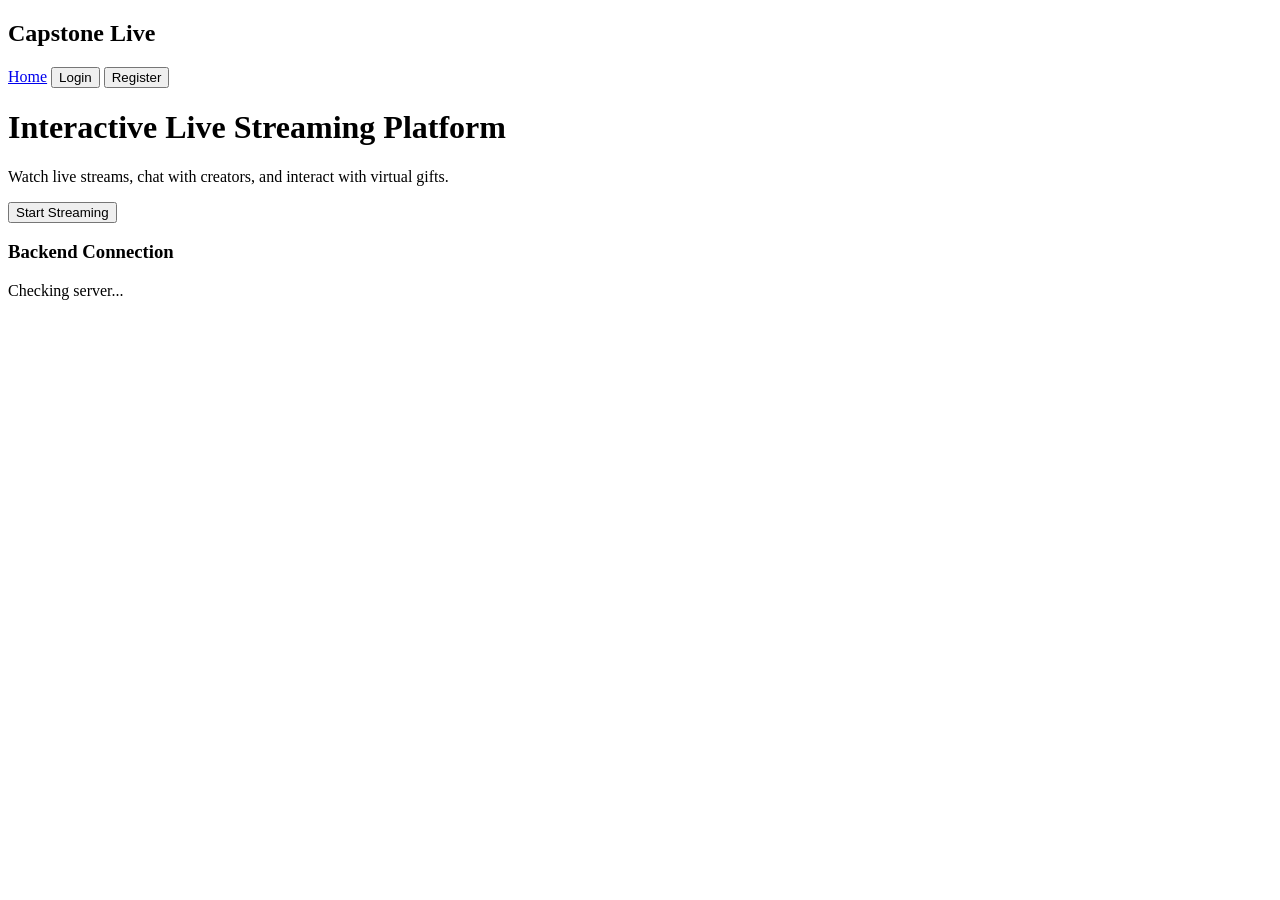
==== frontend/index.html @ 1182a8cf "live streaming and backend basic setup" ====
<!DOCTYPE html>
<html lang="en">
<head>
    <meta charset="UTF-8">
    <meta name="viewport"
          content="width=device-width, initial-scale=1.0">

    <title>Capstone Live</title>

    <link rel="stylesheet" href="/static/css/style.css">
</head>

<body>
    <header>
        <h2>Capstone Live</h2>

        <nav>
            <a href="/">Home</a>
            <button id="loginBtn">Login</button>
            <button id="registerBtn">Register</button>
        </nav>
    </header>

    <main>
        <h1>Interactive Live Streaming Platform</h1>

        <p>
            Watch live streams, chat with creators,
            and interact with virtual gifts.
        </p>

        <button id="startStreamBtn">
            Start Streaming
        </button>

        <h3>Backend Connection</h3>
        <p id="serverStatus">Checking server...</p>
    </main>

    <script src="/static/js/main.js"></script>
</body>
</html>
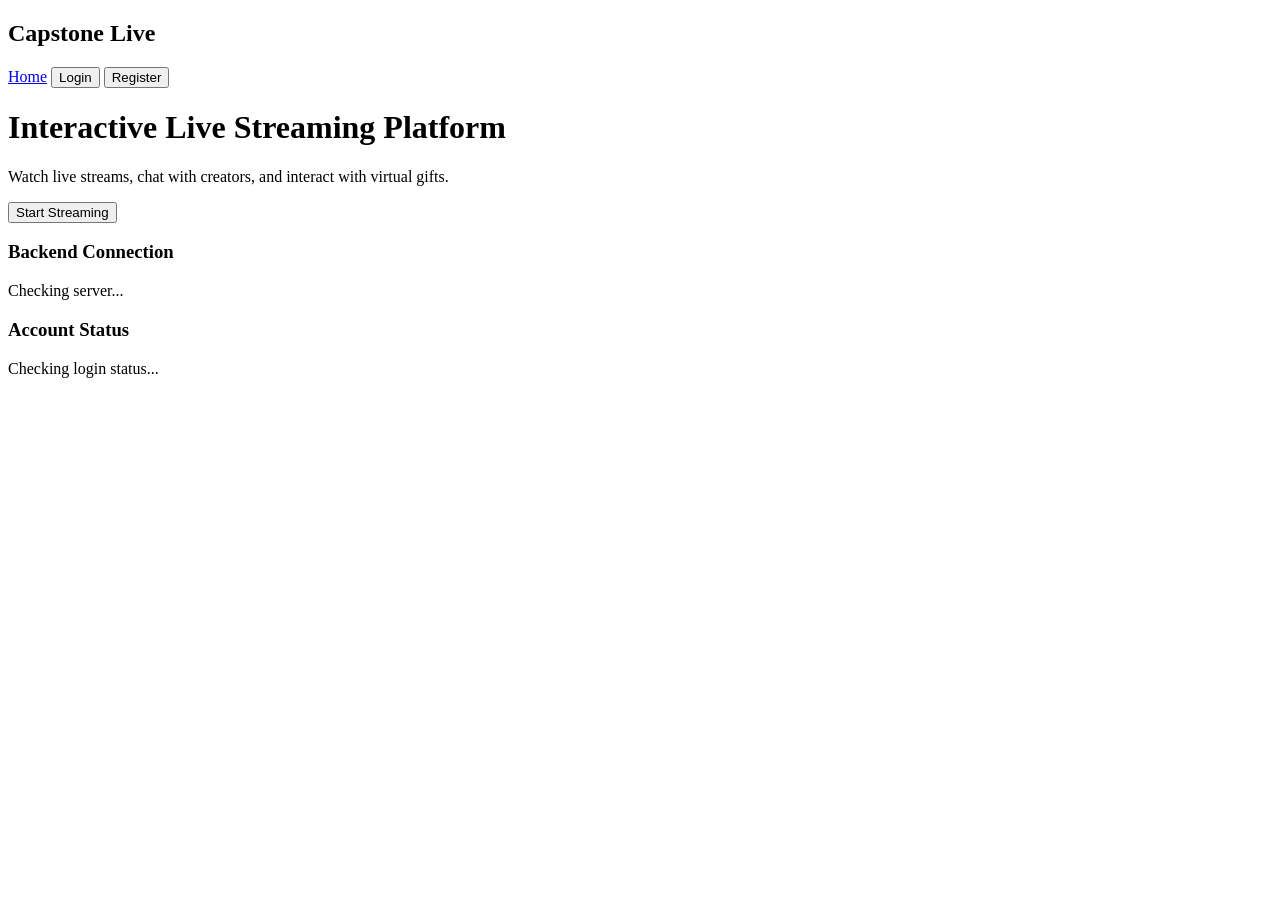
==== commit a1153d70: "menbership finish" ====
--- a/frontend/index.html
+++ b/frontend/index.html
@@ -36,6 +36,8 @@
 
         <h3>Backend Connection</h3>
         <p id="serverStatus">Checking server...</p>
+        <h3>Account Status</h3>
+        <p id="authStatus">Checking login status...</p>
     </main>
 
     <script src="/static/js/main.js"></script>
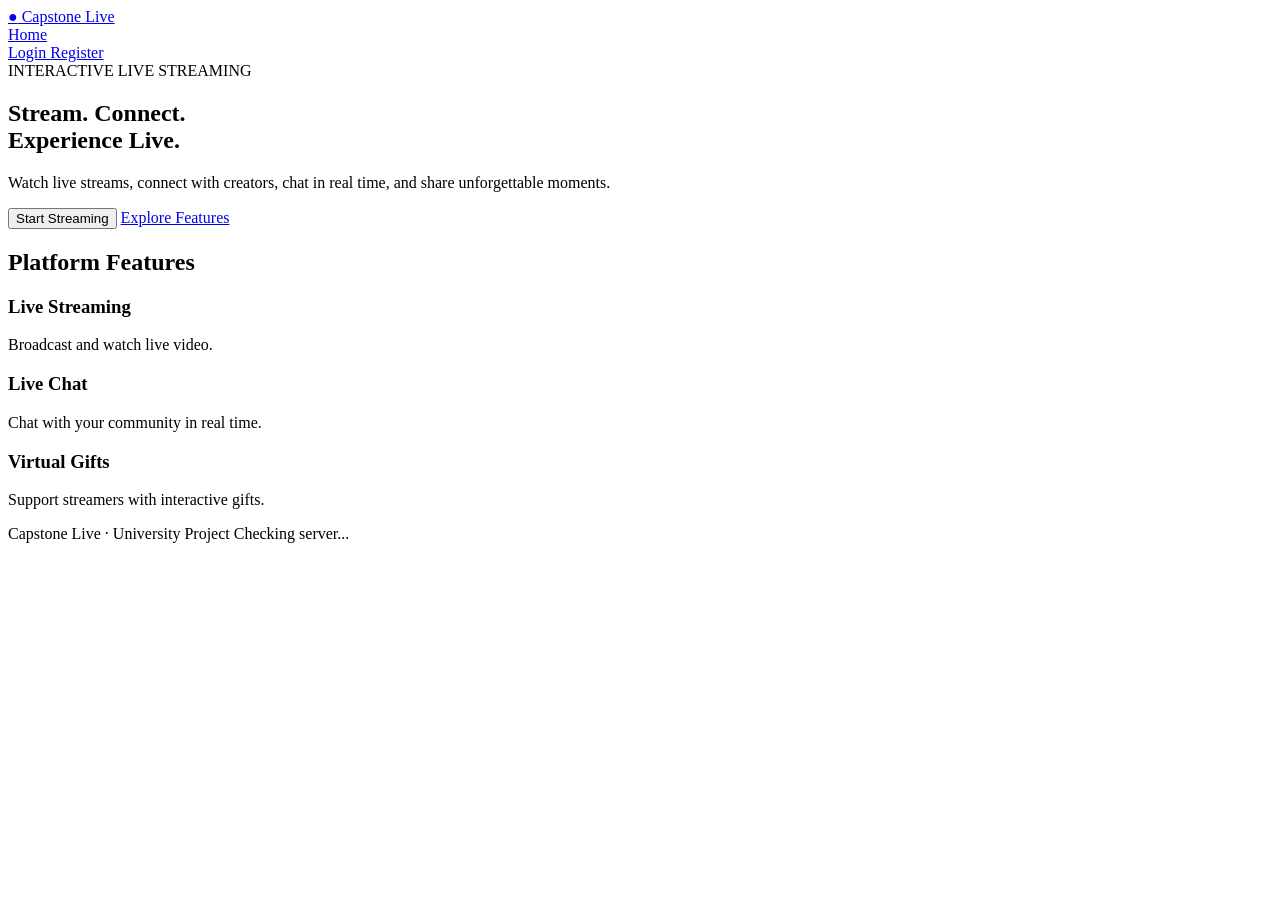
==== commit 685b971d: "update UI about login,logout and homepage" ====
--- a/frontend/index.html
+++ b/frontend/index.html
@@ -1,45 +1,99 @@
-
 <!DOCTYPE html>
 <html lang="en">
 <head>
     <meta charset="UTF-8">
     <meta name="viewport"
           content="width=device-width, initial-scale=1.0">
+    <title>Capstone Live</title>
+    <link rel="stylesheet" href="/static/css/style.css?v=2">
+</head>
+<body>
 
-    <title>Capstone Live</title>
+<header class="site-header">
+    <a class="brand" href="/">
+        <span class="brand-mark">●</span>
+        Capstone Live
+    </a>
 
-    <link rel="stylesheet" href="/static/css/style.css">
-</head>
+    <nav class="header-right">
+        <a class="nav-link" href="/">Home</a>
 
-<body>
-    <header>
-        <h2>Capstone Live</h2>
+        <div id="accountArea" class="account-area">
+            <a class="nav-link" href="/login">
+                Login
+            </a>
 
-        <nav>
-            <a href="/">Home</a>
-            <button id="loginBtn">Login</button>
-            <button id="registerBtn">Register</button>
-        </nav>
-    </header>
+            <a class="btn btn-small" href="/register">
+                Register
+            </a>
+        </div>
+    </nav>
+</header>
 
-    <main>
-        <h1>Interactive Live Streaming Platform</h1>
+<main class="home-main">
+
+    <section class="hero">
+        <span class="eyebrow">
+            INTERACTIVE LIVE STREAMING
+        </span>
+
+        <h1>
+            Stream. Connect.<br>
+            <span class="gradient-text">Experience Live.</span>
+        </h1>
 
         <p>
-            Watch live streams, chat with creators,
-            and interact with virtual gifts.
+            Watch live streams, connect with creators,
+            chat in real time, and share unforgettable moments.
         </p>
 
-        <button id="startStreamBtn">
-            Start Streaming
-        </button>
+        <div class="hero-actions">
+            <button id="startStreamBtn"
+                    class="btn btn-primary">
+                Start Streaming
+            </button>
 
-        <h3>Backend Connection</h3>
-        <p id="serverStatus">Checking server...</p>
-        <h3>Account Status</h3>
-        <p id="authStatus">Checking login status...</p>
-    </main>
+            <a class="btn btn-outline" href="#features">
+                Explore Features
+            </a>
+        </div>
 
-    <script src="/static/js/main.js"></script>
+        <p id="flashMessage"
+           class="notice"
+           role="status"
+           hidden></p>
+    </section>
+
+    <section class="features" id="features">
+
+        <h2>Platform Features</h2>
+
+        <div class="feature-grid">
+            <article class="feature-card">
+                <h3>Live Streaming</h3>
+                <p>Broadcast and watch live video.</p>
+            </article>
+
+            <article class="feature-card">
+                <h3>Live Chat</h3>
+                <p>Chat with your community in real time.</p>
+            </article>
+
+            <article class="feature-card">
+                <h3>Virtual Gifts</h3>
+                <p>Support streamers with interactive gifts.</p>
+            </article>
+        </div>
+
+    </section>
+
+</main>
+
+<footer class="site-footer">
+    <span>Capstone Live · University Project</span>
+    <span id="serverStatus">Checking server...</span>
+</footer>
+
+<script src="/static/js/main.js"></script>
 </body>
 </html>
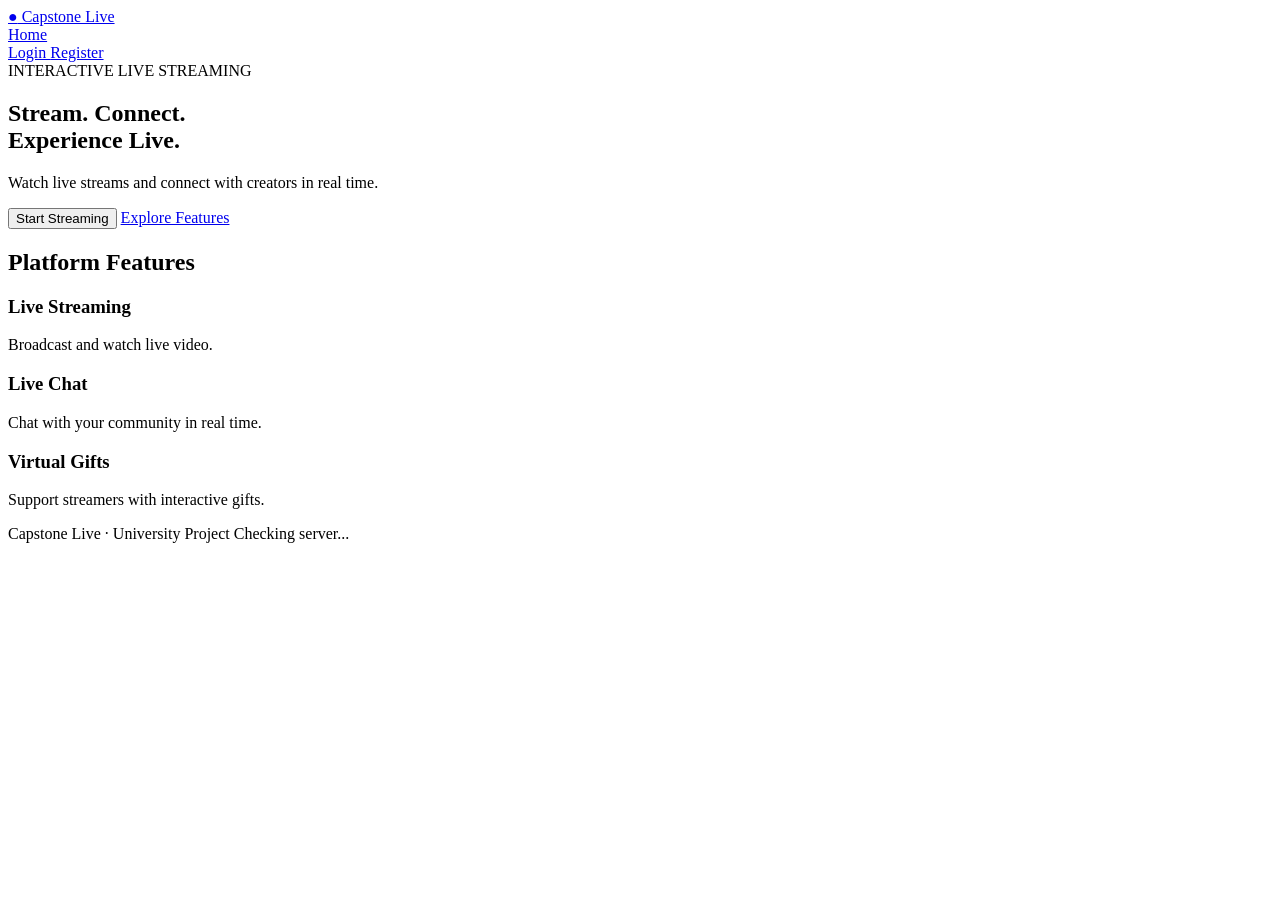
==== commit 619918bb: "finish streaming and test mic but no camera" ====
--- a/frontend/index.html
+++ b/frontend/index.html
@@ -43,8 +43,8 @@
         </h1>
 
         <p>
-            Watch live streams, connect with creators,
-            chat in real time, and share unforgettable moments.
+            Watch live streams and connect with creators
+            in real time.
         </p>
 
         <div class="hero-actions">
@@ -62,6 +62,40 @@
            class="notice"
            role="status"
            hidden></p>
+
+        <form id="createRoomForm" class="room-form" hidden>
+            <label for="roomTitle">Stream title</label>
+            <div class="room-form-row">
+                <input id="roomTitle"
+                       name="title"
+                       type="text"
+                       maxlength="100"
+                       placeholder="What are you streaming?"
+                       required>
+                <button id="createRoomSubmit"
+                        class="btn btn-primary"
+                        type="submit">
+                    Create Room
+                </button>
+            </div>
+            <p id="roomFeedback"
+               class="form-feedback"
+               role="status"
+               aria-live="polite"></p>
+        </form>
+    </section>
+
+    <section class="live-rooms" id="liveRooms" hidden>
+        <div class="section-heading">
+            <h2>Live Now</h2>
+            <button id="refreshRoomsBtn"
+                    class="btn btn-outline btn-small"
+                    type="button">
+                Refresh
+            </button>
+        </div>
+        <p id="roomsMessage" class="rooms-message"></p>
+        <div id="roomList" class="room-list"></div>
     </section>
 
     <section class="features" id="features">
